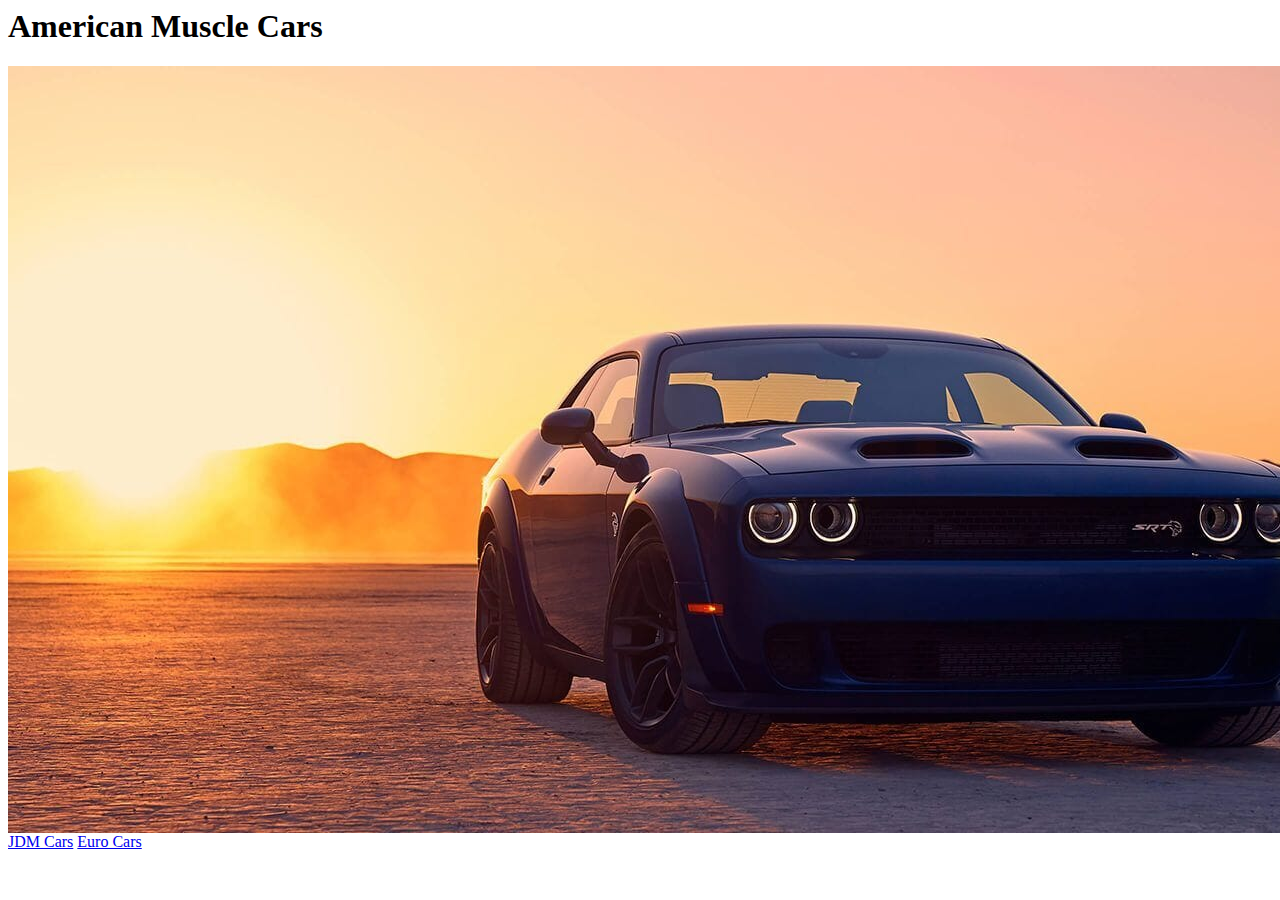
==== page2.html @ 10ab3c60 "Add files via upload" ====
<html lang="en">
<head>
	<meta charset="utf-8">
	<meta name=*viewpoint* content=*width=device-width,intial-scale=1.0>
	<link rel="stylesheet"  href="MDCP102\lab8\lab8css">
	<title>JDM VS AMERICAN MUSCLE VS EURO</title>
</head>
<body>
	<H1>American Muscle Cars</H1>
	<img src="images/muscle_car.jpg" alt="muscle car">
	<a href="index.html">JDM Cars</a>
	<a href="page3.html">Euro Cars</a>
</body>

</html>
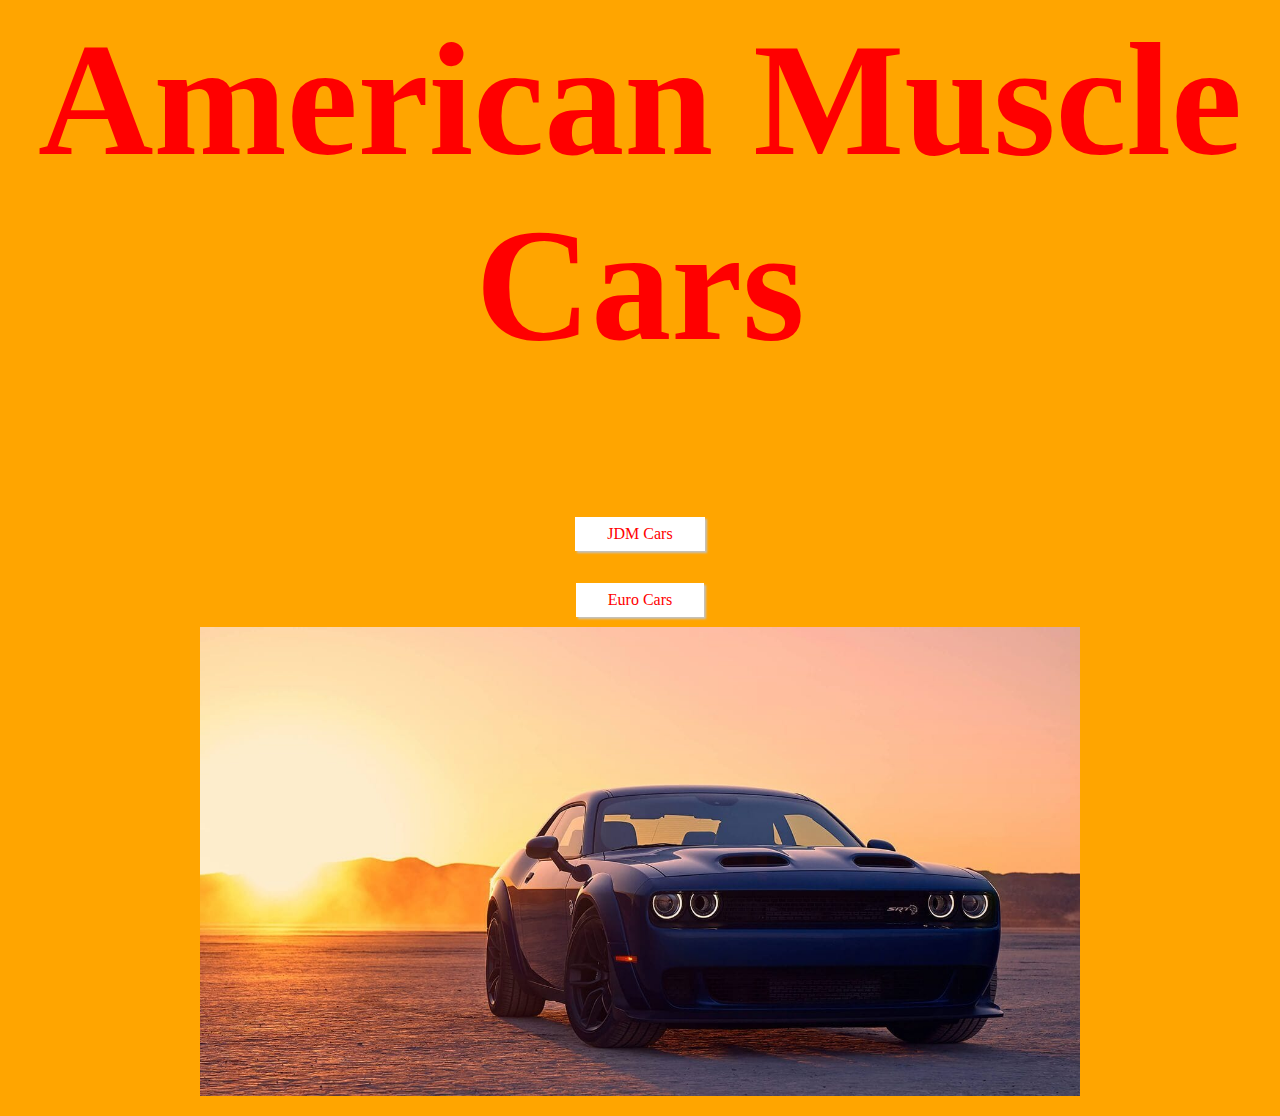
==== commit 339c952b: "Add files via upload" ====
--- a/page2.html
+++ b/page2.html
@@ -2,14 +2,14 @@
 <head>
 	<meta charset="utf-8">
 	<meta name=*viewpoint* content=*width=device-width,intial-scale=1.0>
-	<link rel="stylesheet"  href="MDCP102\lab8\lab8css">
+	<link rel="stylesheet"  href="lab8.css">
 	<title>JDM VS AMERICAN MUSCLE VS EURO</title>
 </head>
 <body>
 	<H1>American Muscle Cars</H1>
-	<img src="images/muscle_car.jpg" alt="muscle car">
-	<a href="index.html">JDM Cars</a>
-	<a href="page3.html">Euro Cars</a>
-</body>
+	<div><a class="button" href="index.html">JDM Cars</a></div>
+	<div><a class="button" href="page3.html">Euro Cars</a></div>
+	<div><img class="images" src="images/muscle_car.jpg" alt="muscle car"/></div>
+	</body>
 
 </html>--- a/lab8.css
+++ b/lab8.css
@@ -0,0 +1,47 @@
+h1{
+	text-align:center;
+	font-size:10rem;
+	color:red;
+}
+div{
+	text-align:center;
+}
+.button {
+    color: red;
+    background: white;
+    padding: .5rem 2rem;
+    margin: 2rem auto 0;
+    display: inline-block;
+    text-decoration: none;
+    box-shadow: 2px 2px 2px #c4c4c4;
+    align-self: flex-end;
+}
+.button:hover {
+    text-decoration: underline;
+    color:blue;
+    box-shadow: 3px 3px 2px #d3d3d3;
+}
+.button:active {
+    box-shadow: 1px 1px 1px #c4c4c4;
+}
+.images{
+	 margin: 10px auto 20px;
+	display:block;
+	max-width:55rem;
+	max-height:35rem
+}
+@media (min-width: 48rem) {
+    .columns {
+        flex-direction: row;
+    }
+.nav__item {
+  display: inline-block;
+}
+.nav__link {display: inline;
+}
+body {
+	background:orange;
+	color:white;
+}
+
+  